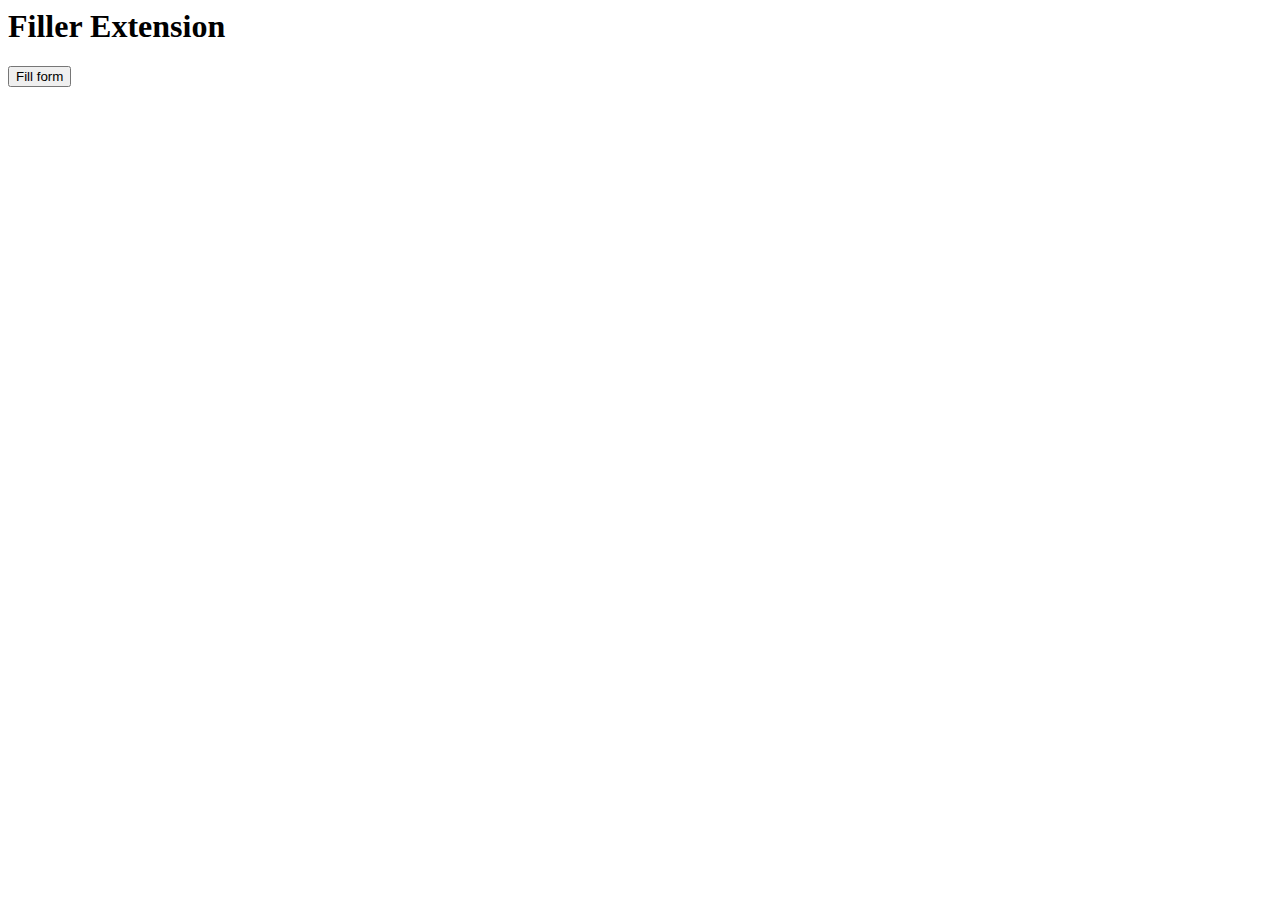
==== Filler/src/index.html @ ebf2081a "Chrome Extension for Prefill the for" ====
<!-- <!doctype html>
<html>
  <head>
    <title>Filler Extension Demo</title>
    <script src='action.js'></script>
  </head>
  <body>
    <h1>Filler Extension</h1>
    <button id='fillForm'>Fill form</button>
  </body>
</html> -->

<html>
  <head>
    <script>
      document.getElementById('fillForm').addEventListener('click', function(){
        chrome.tabs.executeScript({
          code: "alert(document.title)"
        });
      });
    </script>
  </head>
  <body>
    <h1>Filler Extension</h1>
    <button id='fillForm'>Fill form</button>
  </body>
</html>
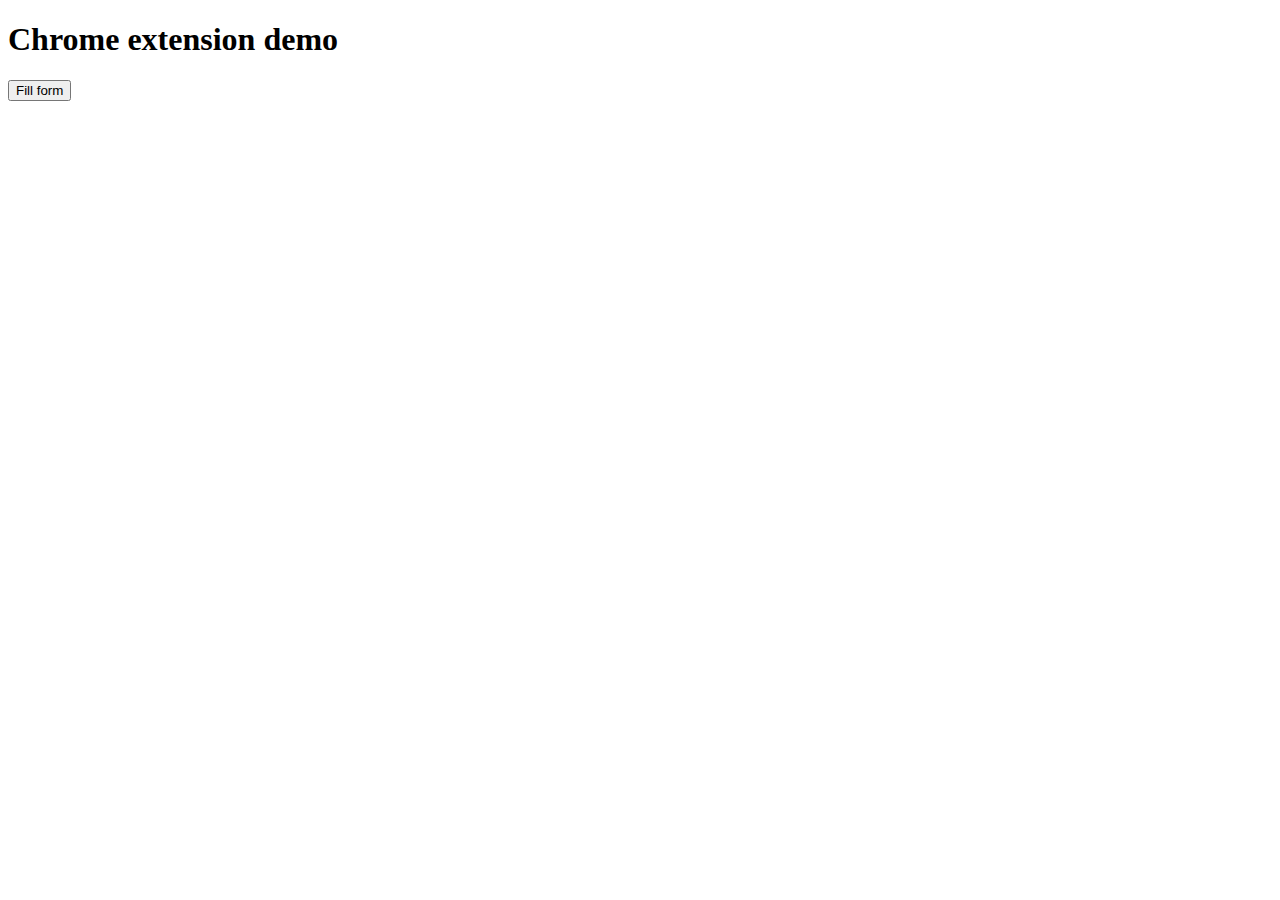
==== commit 74fa134b: "Experimentation Complete" ====
--- a/Filler/src/index.html
+++ b/Filler/src/index.html
@@ -1,27 +1,16 @@
-<!-- <!doctype html>
+<!doctype html>
 <html>
   <head>
-    <title>Filler Extension Demo</title>
-    <script src='action.js'></script>
+  <script type="text/javascript" src='action.js'></script>
+    <style>
+      html, body {
+        height: 200px;
+        width: 400px;
+      }
+    </style>
   </head>
   <body>
-    <h1>Filler Extension</h1>
-    <button id='fillForm'>Fill form</button>
-  </body>
-</html> -->
-
-<html>
-  <head>
-    <script>
-      document.getElementById('fillForm').addEventListener('click', function(){
-        chrome.tabs.executeScript({
-          code: "alert(document.title)"
-        });
-      });
-    </script>
-  </head>
-  <body>
-    <h1>Filler Extension</h1>
+    <h1>Chrome extension demo</h1>
     <button id='fillForm'>Fill form</button>
   </body>
 </html>
